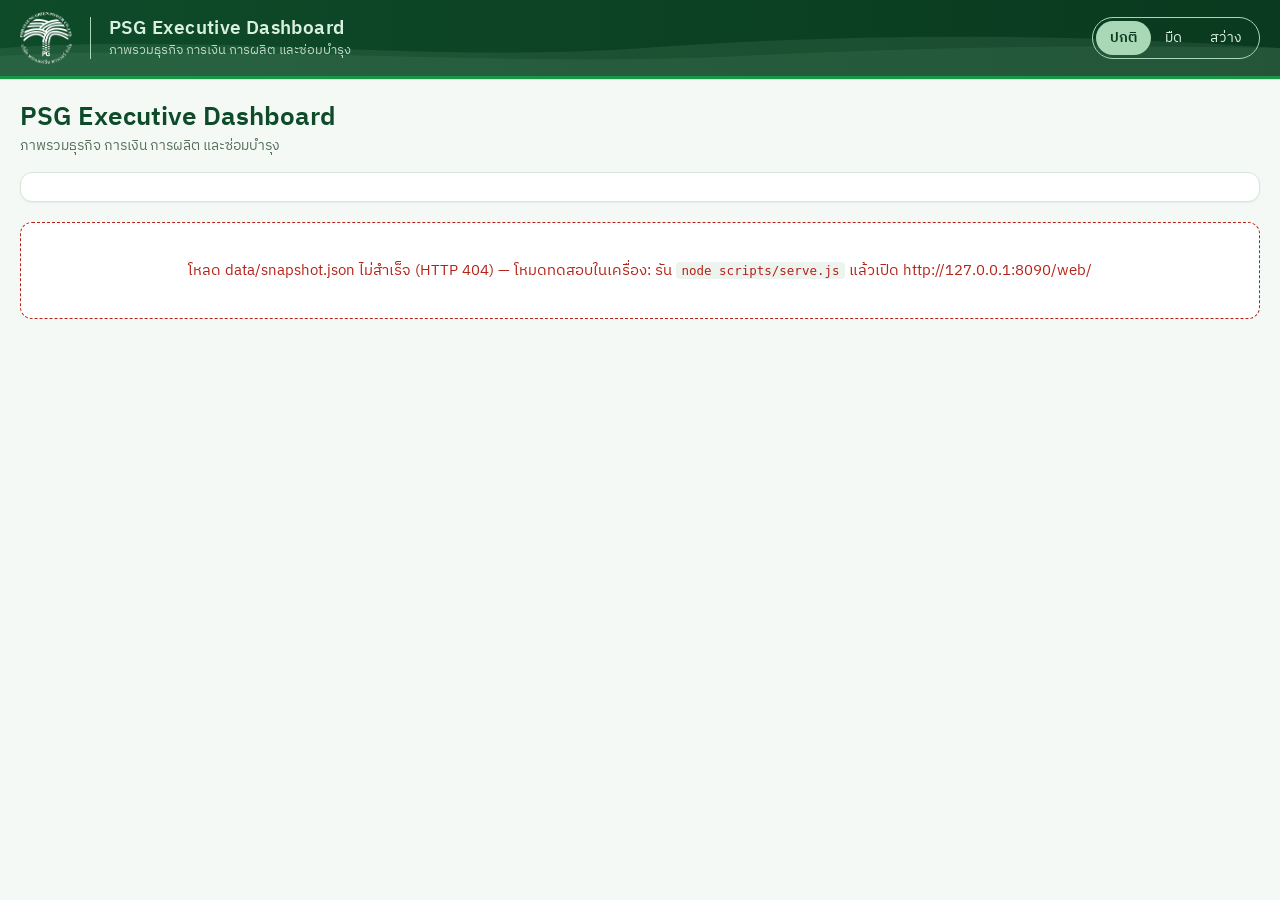
==== web/index.html @ 56c061ea "Initial commit" ====
<!doctype html>
<html lang="th" data-theme="psg">
<head>
<meta charset="utf-8">
<meta name="viewport" content="width=device-width, initial-scale=1">
<meta name="robots" content="noindex, nofollow">
<title>PSG Executive Dashboard</title>
<script>try { var t = localStorage.getItem('psg-theme'); if (t === 'light' || t === 'dark' || t === 'psg') document.documentElement.setAttribute('data-theme', t); } catch (e) {}</script>
<link rel="icon" href="assets/psg-logo.png">
<link rel="stylesheet" href="styles.css">
</head>
<body>
<div id="dash-root">
<header class="band">
  <svg class="band-wave" viewBox="0 0 1440 60" preserveAspectRatio="none" aria-hidden="true"><path class="w1" d="M0 38 C120 26 240 50 360 38 S600 26 720 38 960 50 1080 38 1320 26 1440 38 1680 50 1800 38 2040 26 2160 38 2400 50 2520 38 2760 26 2880 38 V60 H0Z"/><path class="w2" d="M0 44 C140 34 280 54 420 44 S700 34 840 44 1120 54 1260 44 1540 34 1680 44 1960 54 2100 44 2380 34 2520 44 2800 54 2880 44 V60 H0Z"/></svg>
  <div class="band-in">
    <div class="brand">
      <img class="logo-d" src="assets/psg-logo-light.png" alt="Phrasaeng Green Power" width="52" height="52"><img class="logo-l" src="assets/psg-logo.png" alt="" width="52" height="52">
      <div class="brand-txt"><b>PSG Executive Dashboard</b><span>ภาพรวมธุรกิจ การเงิน การผลิต และซ่อมบำรุง</span></div>
    </div>
    <div class="band-right">
      <div class="seg" role="group" aria-label="ธีมการแสดงผล" id="theme">
        <button type="button" data-t="psg">ปกติ</button><button type="button" data-t="dark">มืด</button><button type="button" data-t="light">สว่าง</button>
      </div>
      <span class="who" id="who" hidden></span>
      <button type="button" class="btn-out" id="logout" hidden>ออกจากระบบ</button>
    </div>
  </div>
</header>
<div class="navbar"><nav class="tabs" id="tabs" aria-label="หน้ารายงาน"></nav></div>
<div class="pagehead"><div><h1 id="ptitle">PSG Executive Dashboard</h1><p id="psub">ภาพรวมธุรกิจ การเงิน การผลิต และซ่อมบำรุง</p></div><div class="status" id="status"></div></div>
<div class="filterbar"><div class="filters" id="filters"></div></div>
<main id="main" class="main"><div class="state">กำลังโหลดข้อมูล…</div></main>
<footer class="foot" id="foot"></footer>
<div class="modal" id="modal" hidden role="dialog" aria-modal="true" aria-labelledby="modal-title"><div class="modal-box" id="modal-box"></div></div>
</div>
<script src="metrics.js"></script>
<script src="app.js"></script>
</body>
</html>
---- web/styles.css ----
@font-face { font-family: 'Plex Thai'; font-weight: 400; src: url(fonts/ibm-plex-sans-thai-thai-400-normal.woff2) format('woff2'); unicode-range: U+0E01-0E5B, U+200C-200D, U+25CC; font-display: swap; }
@font-face { font-family: 'Plex Thai'; font-weight: 400; src: url(fonts/ibm-plex-sans-thai-latin-400-normal.woff2) format('woff2'); font-display: swap; }
@font-face { font-family: 'Plex Thai'; font-weight: 500; src: url(fonts/ibm-plex-sans-thai-thai-500-normal.woff2) format('woff2'); unicode-range: U+0E01-0E5B, U+200C-200D, U+25CC; font-display: swap; }
@font-face { font-family: 'Plex Thai'; font-weight: 500; src: url(fonts/ibm-plex-sans-thai-latin-500-normal.woff2) format('woff2'); font-display: swap; }
@font-face { font-family: 'Plex Thai'; font-weight: 600; src: url(fonts/ibm-plex-sans-thai-thai-600-normal.woff2) format('woff2'); unicode-range: U+0E01-0E5B, U+200C-200D, U+25CC; font-display: swap; }
@font-face { font-family: 'Plex Thai'; font-weight: 600; src: url(fonts/ibm-plex-sans-thai-latin-600-normal.woff2) format('woff2'); font-display: swap; }
:root, :root[data-theme="psg"] {
  --navy: #0E4B29; --blue: #179645; --mid: #4DAF6E; --sky: #A8D8B5; --pale: #E3F2E7;
  --bg: #F4F9F5; --card: #FFFFFF; --line: #D6E6DA; --ink: #17301F; --muted: #56705D;
  --warn: #B4561A; --warnbg: #FCEFE4; --bad: #B42318; --badbg: #FCEBEA; --ok: #13803D; --na: #7F9186;
  --band: #0E4B29; --band2: #0A3A1F; --bar1: #179645; --bar2: #0E4B29; --bar3: #A8D8B5; --barded: #E8A15E; --line2: #C8641E; --chem: #2A8C7B; --grid: #E2EEE5; --track: #E9F3EC;
  --hover: #F1F8F3; --sel: #E8F4EC; --insbg: #F7FBF8; --inswarn: #FFF8F1; --shadow: 0 1px 2px rgba(14, 75, 41, .06); --input: #FFFFFF; --chip2: #EDF3EF; --bandtxt: #D9F0E0; --wave: #A8D8B5;
  color-scheme: light;
}
:root[data-theme="light"] {
  --navy: #1F2A24; --blue: #179645; --mid: #5BAF78; --sky: #9CCFAE; --pale: #EEF5F0;
  --bg: #FFFFFF; --card: #FFFFFF; --line: #E3E8E5; --ink: #1A1F1C; --muted: #5C6660;
  --warn: #B4561A; --warnbg: #FDF2E8; --bad: #B42318; --badbg: #FCEBEA; --ok: #13803D; --na: #848E88;
  --band: #FFFFFF; --band2: #F3F7F4; --bar1: #179645; --bar2: #1F2A24; --bar3: #B9DFC5; --barded: #E8A15E; --line2: #C8641E; --chem: #2A8C7B; --grid: #EDF1EE; --track: #EFF3F0;
  --hover: #F5F8F6; --sel: #EEF5F0; --insbg: #FAFBFA; --inswarn: #FFF9F3; --shadow: 0 1px 2px rgba(0, 0, 0, .05); --input: #FFFFFF; --chip2: #F0F3F1; --bandtxt: #3E4A43; --wave: #179645;
  color-scheme: light;
}
:root[data-theme="dark"] {
  --navy: #CFEAD7; --blue: #4CC27A; --mid: #5DBB80; --sky: #7FC897; --pale: #1B3626;
  --bg: #0B1510; --card: #12201A; --line: #22362B; --ink: #E2EFE6; --muted: #9DB5A5; --warn: #F0A060; --warnbg: #3A2614; --bad: #F08A80; --badbg: #3A1A18; --ok: #6FD39A; --na: #7D9184;
  --band: #08130D; --band2: #0E2418; --bar1: #4CC27A; --bar2: #A8D8B5; --bar3: #2E5B3F; --barded: #D98A4E; --line2: #F0A060; --chem: #5CC2AD; --grid: #1F3127; --track: #1A2B21;
  --hover: #183024; --sel: #173022; --insbg: #152519; --inswarn: #2A2118; --shadow: 0 1px 2px rgba(0, 0, 0, .35); --input: #0E1A14; --chip2: #1A2B21; --bandtxt: #BFE3CB; --wave: #4CC27A;
  color-scheme: dark;
}
* { box-sizing: border-box; }
html { -webkit-text-size-adjust: 100%; }
body { margin: 0; background: var(--bg); color: var(--ink); font-family: 'Plex Thai', 'Sarabun', 'Leelawadee UI', Tahoma, sans-serif; font-size: 15px; line-height: 1.55; }
h1, h2, h3, p { margin: 0; }
button, select, input { font: inherit; color: inherit; }
.num { font-variant-numeric: tabular-nums; }
.band { background: linear-gradient(90deg, var(--band), var(--band2)); color: var(--bandtxt); border-bottom: 3px solid var(--blue); position: relative; overflow: hidden; }
.band-in { position: relative; z-index: 1; }
.band-wave { position: absolute; left: 0; bottom: 0; width: 200%; height: 100%; pointer-events: none; }
.band-wave path { fill: var(--wave); }
.band-wave .w1 { opacity: .10; animation: wave 14s linear infinite; }
.band-wave .w2 { opacity: .07; animation: wave 22s linear infinite reverse; }
@keyframes wave { from { transform: translateX(0); } to { transform: translateX(-50%); } }
.band-in { max-width: 1320px; margin: 0 auto; padding: 12px 20px; display: flex; flex-wrap: wrap; gap: 12px 24px; align-items: center; justify-content: space-between; }
.brand { display: flex; align-items: center; gap: 18px; min-width: 0; }
.brand img { height: 46px; width: auto; flex: none; }
.brand-txt { display: flex; flex-direction: column; border-left: 1px solid var(--sky); padding-left: 18px; line-height: 1.3; }
.brand-txt b { font-weight: 600; font-size: 19px; letter-spacing: .02em; color: var(--bandtxt); }
.brand-txt span { font-size: 13px; color: var(--bandtxt); opacity: .85; }
.band-right { display: flex; flex-wrap: wrap; align-items: center; gap: 12px; }
.seg { display: inline-flex; padding: 3px; border: 1px solid var(--sky); border-radius: 999px; }
.seg button { min-height: 34px; padding: 0 14px; border: 0; border-radius: 999px; background: transparent; color: var(--bandtxt); cursor: pointer; font-size: 14px; }
.seg button[aria-pressed="true"] { background: var(--sky); color: #0A3A1F; font-weight: 600; }
.who { font-size: 13.5px; color: var(--bandtxt); max-width: 220px; overflow: hidden; text-overflow: ellipsis; white-space: nowrap; }
.btn-out { min-height: 40px; padding: 0 16px; border: 1px solid var(--sky); border-radius: 6px; background: transparent; color: var(--bandtxt); cursor: pointer; font-size: 14px; }
.btn-out:hover { background: rgba(168, 216, 181, .15); }
.navbar { background: var(--card); border-bottom: 1px solid var(--line); }
.tabs { max-width: 1320px; margin: 0 auto; padding: 0 20px; display: flex; gap: 2px; overflow-x: auto; }
.tabs a { padding: 12px 14px; color: var(--muted); text-decoration: none; font-weight: 500; white-space: nowrap; border-bottom: 3px solid transparent; transition: color .2s, border-color .2s; }
.tabs a:hover { color: var(--navy); }
.tabs a[aria-current=page] { color: var(--navy); border-bottom-color: var(--blue); }
.pagehead { max-width: 1320px; margin: 0 auto; padding: 22px 20px 0; display: flex; flex-wrap: wrap; gap: 10px 20px; align-items: end; justify-content: space-between; }
.pagehead h1 { font-size: 26px; font-weight: 600; color: var(--navy); line-height: 1.25; }
.pagehead p { color: var(--muted); font-size: 14px; }
.status { display: flex; flex-wrap: wrap; gap: 8px; font-size: 13px; justify-content: flex-end; }
.filterbar { max-width: 1320px; margin: 16px auto 0; padding: 0 20px; }
.filters { background: var(--card); border: 1px solid var(--line); border-radius: 12px; padding: 14px 18px; display: flex; flex-wrap: wrap; gap: 12px 16px; align-items: end; box-shadow: var(--shadow); }
.filters label { display: flex; flex-direction: column; gap: 3px; font-size: 13px; color: var(--muted); min-width: 140px; }
.filters label.grow { flex: 1 1 260px; }
.filters select, .btn { min-height: 42px; padding: 0 12px; border: 1px solid var(--line); border-radius: 8px; background: var(--input); font-size: 14.5px; color: var(--ink); }
.btn { cursor: pointer; font-weight: 500; color: var(--navy); }
.btn:hover { border-color: var(--mid); }
.btn:disabled { opacity: .5; cursor: default; }
.btn.primary { background: var(--band); border-color: var(--band); color: #fff; }
.filters .hint { flex-basis: 100%; font-size: 13px; color: var(--muted); border-top: 1px solid var(--line); padding-top: 10px; }
.chip { display: inline-flex; align-items: center; gap: 6px; padding: 3px 10px; border-radius: 999px; background: var(--pale); color: var(--navy); white-space: nowrap; }
.chip.warn { background: var(--warnbg); color: var(--warn); }
.chip.plain { background: var(--chip2); color: var(--muted); }
.chip .dot { width: 8px; height: 8px; border-radius: 50%; background: var(--sky); animation: pulse 2.4s ease-in-out infinite; }
.main { max-width: 1320px; margin: 0 auto; padding: 20px; display: flex; flex-direction: column; gap: 18px; }
.grid { display: grid; gap: 16px; }
.g4 { grid-template-columns: repeat(auto-fit, minmax(235px, 1fr)); }
.g3 { grid-template-columns: repeat(auto-fit, minmax(280px, 1fr)); }
.g2 { grid-template-columns: repeat(auto-fit, minmax(min(100%, 430px), 1fr)); }
.card { background: var(--card); border: 1px solid var(--line); border-radius: 12px; box-shadow: var(--shadow); padding: 18px 20px; min-width: 0; transition: border-color .2s, box-shadow .2s, transform .2s; }
button.card:hover { transform: translateY(-2px); box-shadow: 0 8px 22px rgba(14, 75, 41, .12); }
.card.accent { border-top: 4px solid var(--blue); }
.card.accent.navy { border-top-color: var(--navy); }
.card.accent.sky { border-top-color: var(--sky); }
.card.accent.warn { border-top-color: var(--warn); }
.card h2 { font-size: 17px; font-weight: 600; color: var(--navy); }
.card h3 { font-size: 15px; font-weight: 600; color: var(--navy); }
.sub { color: var(--muted); font-size: 13px; }
.head { display: flex; flex-wrap: wrap; gap: 8px 14px; justify-content: space-between; align-items: start; margin-bottom: 12px; }
.kpi { display: flex; flex-direction: column; gap: 4px; text-align: left; width: 100%; cursor: pointer; }
button.card { font: inherit; color: inherit; }
button.card:hover, .clickable:hover { border-color: var(--mid); }
button.card:focus-visible, .btn:focus-visible, a:focus-visible, select:focus-visible, input:focus-visible { outline: 3px solid var(--sky); outline-offset: 2px; }
.kpi .lab { font-size: 13.5px; color: var(--muted); }
.kpi .val { font-size: 30px; font-weight: 600; color: var(--navy); line-height: 1.15; }
.kpi .val small { font-size: 15px; font-weight: 500; color: var(--muted); }
.kpi .full { font-size: 12.5px; color: var(--muted); }
.kpi .more { font-size: 12.5px; color: var(--blue); margin-top: 2px; }
.delta { font-size: 13px; font-weight: 500; }
.delta.up { color: var(--ok); } .delta.down { color: var(--warn); } .delta.na { color: var(--na); }
.section-title { font-size: 13px; font-weight: 600; letter-spacing: .02em; color: var(--blue); margin: 4px 0 -6px; }
.na { color: var(--na); font-style: normal; }
.tag { display: inline-block; padding: 1px 8px; border-radius: 6px; font-size: 12px; font-weight: 500; background: var(--chip2); color: var(--muted); white-space: nowrap; }
.tag.fact { background: var(--pale); color: var(--navy); } .tag.wait { background: var(--warnbg); color: var(--warn); } .tag.none { background: var(--chip2); color: var(--muted); } .tag.sev { background: var(--badbg); color: var(--bad); }
.insight { border-left: 4px solid var(--blue); padding: 12px 14px; background: var(--insbg); border-radius: 0 10px 10px 0; display: flex; flex-direction: column; gap: 6px; }
.insight.warn { border-left-color: var(--warn); background: var(--inswarn); }
.insight h3 { font-size: 15.5px; }
.insight dl { margin: 0; display: grid; grid-template-columns: 112px 1fr; gap: 3px 10px; font-size: 14px; }
.insight dt { color: var(--muted); } .insight dd { margin: 0; }
.link { background: none; border: 0; padding: 0; color: var(--blue); cursor: pointer; text-decoration: underline; text-underline-offset: 3px; font-size: inherit; text-align: left; }
.tbl-wrap { overflow-x: auto; }
table { width: 100%; border-collapse: collapse; font-size: 14px; }
th { text-align: left; font-weight: 500; color: var(--muted); font-size: 13px; padding: 8px 10px; border-bottom: 1px solid var(--line); white-space: nowrap; }
th.sortable { cursor: pointer; } th.sortable:hover { color: var(--navy); }
td { padding: 8px 10px; border-bottom: 1px solid var(--line); vertical-align: top; }
td.r, th.r { text-align: right; } td.num { font-variant-numeric: tabular-nums; white-space: nowrap; }
tr.rowlink { cursor: pointer; } tr.rowlink:hover td { background: var(--hover); }
tfoot td { font-weight: 600; border-top: 2px solid var(--line); border-bottom: 0; }
.bar-row { display: grid; grid-template-columns: minmax(120px, 230px) 1fr minmax(92px, auto); gap: 10px; align-items: center; padding: 6px 4px; width: 100%; background: none; border: 0; border-radius: 6px; text-align: left; cursor: pointer; }
.g3 .bar-row { grid-template-columns: minmax(110px, 1.3fr) 1fr 44px; }
.bar-row:hover { background: var(--hover); }
.bar-track { height: 14px; background: var(--track); border-radius: 4px; overflow: hidden; display: flex; }
.bar-fill { height: 100%; background: var(--bar1); transform-origin: left; animation: growx .9s cubic-bezier(.2,.7,.2,1) .15s both; } .bar-fill.b2 { background: var(--bar2); } .bar-fill.b3 { background: var(--bar3); } .bar-fill.w { background: var(--warn); }
.legend { display: flex; flex-wrap: wrap; gap: 6px 16px; font-size: 13px; color: var(--muted); }
.legend i { display: inline-block; width: 12px; height: 12px; border-radius: 3px; margin-right: 6px; vertical-align: -1px; }
svg text { font-family: inherit; }
.chart { width: 100%; height: auto; display: block; }
.chart .hit { cursor: pointer; } .chart .hit:hover rect.bg { fill: var(--hover); }
.state { padding: 36px 20px; text-align: center; color: var(--muted); background: var(--card); border: 1px dashed var(--line); border-radius: 12px; }
.main > * { animation: rise .6s cubic-bezier(.2,.7,.2,1) both; }
.main > *:nth-child(2) { animation-delay: .06s; } .main > *:nth-child(3) { animation-delay: .12s; } .main > *:nth-child(4) { animation-delay: .18s; } .main > *:nth-child(5) { animation-delay: .24s; } .main > *:nth-child(n+6) { animation-delay: .3s; }
.grid > .card, .pill3 > .card { animation: rise .6s cubic-bezier(.2,.7,.2,1) both; } .grid > :nth-child(2) { animation-delay: .07s; } .grid > :nth-child(3) { animation-delay: .14s; } .grid > :nth-child(4) { animation-delay: .21s; } .pill3 > :nth-child(2) { animation-delay: .07s; } .pill3 > :nth-child(3) { animation-delay: .14s; }
.chart .gy { transform-box: fill-box; transform-origin: bottom; animation: growy .9s cubic-bezier(.2,.7,.2,1) both; }
.chart .draw { stroke-dasharray: 2400; animation: draw 1.6s cubic-bezier(.2,.7,.2,1) .3s both; }
.chart .fade { animation: fadein .5s ease .9s both; }
.modal:not([hidden]) .modal-box { animation: rise .3s cubic-bezier(.2,.7,.2,1) both; }
@keyframes rise { from { opacity: 0; transform: translateY(14px); } to { opacity: 1; transform: none; } }
@keyframes growx { from { transform: scaleX(0); } to { transform: scaleX(1); } }
@keyframes growy { from { transform: scaleY(0); } to { transform: scaleY(1); } }
@keyframes draw { from { stroke-dashoffset: 2400; } to { stroke-dashoffset: 0; } }
@keyframes fadein { from { opacity: 0; } to { opacity: 1; } }
/* ---- ลูกเล่นเพิ่ม: แถบกราฟ แถวตาราง Insight และแท็บ ---- */
.bar-row { animation: rise .5s cubic-bezier(.2,.7,.2,1) both; }
.bar-row:nth-child(2) { animation-delay: .04s; } .bar-row:nth-child(3) { animation-delay: .08s; } .bar-row:nth-child(4) { animation-delay: .12s; } .bar-row:nth-child(5) { animation-delay: .16s; } .bar-row:nth-child(6) { animation-delay: .2s; } .bar-row:nth-child(n+7) { animation-delay: .24s; }
.insight { animation: rise .6s cubic-bezier(.2,.7,.2,1) both; transition: transform .2s, box-shadow .2s; }
.insight:nth-child(2) { animation-delay: .08s; } .insight:nth-child(3) { animation-delay: .16s; } .insight:nth-child(4) { animation-delay: .24s; } .insight:nth-child(5) { animation-delay: .32s; }
.insight:hover { transform: translateX(3px); }
tbody tr { animation: fadein .4s ease both; }
tbody tr:nth-child(n+2) { animation-delay: .03s; } tbody tr:nth-child(n+4) { animation-delay: .06s; } tbody tr:nth-child(n+7) { animation-delay: .1s; }
.tabs a { position: relative; }
.tabs a::after { content: ''; position: absolute; left: 14px; right: 14px; bottom: -3px; height: 3px; background: var(--blue); transform: scaleX(0); transition: transform .3s cubic-bezier(.2,.7,.2,1); }
.tabs a:hover::after { transform: scaleX(.5); } .tabs a[aria-current=page]::after { transform: scaleX(1); }
.tabs a[aria-current=page] { border-bottom-color: transparent; }
.kpi .val { font-variant-numeric: tabular-nums; }
@keyframes pulse { 0%, 100% { box-shadow: 0 0 0 0 rgba(23, 150, 69, .45); } 50% { box-shadow: 0 0 0 6px rgba(23, 150, 69, 0); } }
.no-anim .bar-row, .no-anim .insight, .no-anim tbody tr, .no-anim .main > *, .no-anim .grid > .card, .no-anim .pill3 > .card, .no-anim .bar-fill, .no-anim .chart .gy, .no-anim .chart .draw, .no-anim .chart .fade { animation: none !important; }
@media (prefers-reduced-motion: reduce) { *, *::before, *::after { animation: none !important; transition: none !important; } }
.state.err { color: var(--bad); border-color: var(--bad); }
.empty { padding: 18px; border: 1px dashed var(--line); border-radius: 10px; color: var(--muted); background: var(--insbg); font-size: 14px; }
.note { font-size: 13px; color: var(--muted); }
.cols { display: flex; flex-wrap: wrap; gap: 8px 18px; }
.tools { display: flex; flex-wrap: wrap; gap: 8px; align-items: center; }
.tools input[type=search], .tools select { min-height: 38px; padding: 0 12px; border: 1px solid var(--line); border-radius: 8px; min-width: 200px; background: var(--input); color: var(--ink); }
.pager { display: flex; gap: 8px; align-items: center; justify-content: flex-end; margin-top: 10px; font-size: 13.5px; color: var(--muted); }
.modal { position: fixed; inset: 0; background: rgba(15, 30, 50, .45); display: flex; align-items: flex-start; justify-content: center; padding: 4vh 16px; z-index: 20; overflow-y: auto; }
.modal[hidden] { display: none; }
.modal-box { background: var(--card); border-radius: 14px; width: min(1180px, 100%); padding: 20px 22px; box-shadow: 0 20px 50px rgba(15, 30, 50, .25); }
.foot { max-width: 1320px; margin: 0 auto; padding: 4px 20px 32px; color: var(--muted); font-size: 12.5px; }
.pill3 { display: grid; grid-template-columns: repeat(auto-fit, minmax(290px, 1fr)); gap: 16px; }
.mini { display: flex; flex-direction: column; gap: 8px; }
.mini .row { display: flex; justify-content: space-between; gap: 12px; font-size: 14px; border-bottom: 1px dashed var(--line); padding-bottom: 6px; }
.mini .row b { font-weight: 600; color: var(--navy); white-space: nowrap; }
@media (max-width: 720px) { .kpi .val { font-size: 26px; } .insight dl { grid-template-columns: 1fr; } .bar-row { grid-template-columns: 1fr; gap: 2px; } .main { padding: 14px; } }
@media print {
  @page { size: A4 landscape; margin: 10mm; }
  html:root:root {
  --navy: #0E4B29 !important; --blue: #179645 !important; --mid: #4DAF6E !important; --sky: #A8D8B5 !important; --pale: #E3F2E7 !important;
  --bg: #F4F9F5 !important; --card: #FFFFFF !important; --line: #D6E6DA !important; --ink: #17301F !important; --muted: #56705D !important;
  --warn: #B4561A !important; --warnbg: #FCEFE4 !important; --bad: #B42318 !important; --badbg: #FCEBEA !important; --ok: #13803D !important; --na: #7F9186 !important;
  --band: #0E4B29 !important; --band2: #0A3A1F !important; --bar1: #179645 !important; --bar2: #0E4B29 !important; --bar3: #A8D8B5 !important; --barded: #E8A15E !important; --line2: #C8641E !important; --chem: #2A8C7B !important; --grid: #E2EEE5 !important; --track: #E9F3EC !important;
  --hover: #F1F8F3 !important; --sel: #E8F4EC !important; --insbg: #F7FBF8 !important; --inswarn: #FFF8F1 !important; --shadow: 0 1px 2px rgba(14, 75, 41, .06) !important; --input: #FFFFFF !important; --chip2: #EDF3EF !important; --bandtxt: #D9F0E0 !important; --wave: #A8D8B5 !important;
  
   }
  body { background: #fff; font-size: 11.5px; zoom: 0.8; }
  .filters, .tabs, .navbar, .seg, .btn-out, .who, .btn, .more, .modal, .tools, .pager, .no-print { display: none !important; } * { animation: none !important; } .band { background: #17365D !important; -webkit-print-color-adjust: exact; print-color-adjust: exact; } .pagehead { padding: 8px 0 0; } .filterbar { display: none; }
  .main { padding: 0; display: block; max-width: none; } .main > * { margin-bottom: 8px; } .chart { max-height: 58mm; } .status { justify-content: flex-start; } .foot { padding: 0; } .card { box-shadow: none; break-inside: avoid; padding: 10px 12px; }
  .kpi .val { font-size: 22px; } .grid { gap: 8px; } .insight { break-inside: avoid; }
}

.bar-fill.c { background: var(--chem); }
.kpi .two { display: flex; gap: 14px; flex-wrap: wrap; font-size: 12.5px; color: var(--muted); }
.tools select { max-width: 100%; min-width: 0; } .tools { flex-wrap: wrap; min-width: 0; }

/* ---- PSG เพิ่มเติม ---- */
:root[data-theme="light"] .brand img { filter: none; }
.band .brand img { height: 52px; }
.tip { position: absolute; z-index: 30; max-width: 340px; padding: 8px 10px; background: var(--card); color: var(--ink); border: 1px solid var(--line); border-left: 3px solid var(--blue); border-radius: 8px; box-shadow: 0 8px 24px rgba(0, 0, 0, .15); font-size: 13px; pointer-events: none; }
.seg2 { display: inline-flex; gap: 4px; padding: 4px; background: var(--card); border: 1px solid var(--line); border-radius: 999px; align-self: flex-start; flex-wrap: wrap; }
.seg2 button { min-height: 38px; padding: 0 16px; border: 0; border-radius: 999px; background: transparent; color: var(--muted); cursor: pointer; font-weight: 500; }
.seg2 button[aria-selected="true"] { background: var(--blue); color: #fff; }
tr.sum td { font-weight: 600; background: var(--insbg); }
td.neg { color: var(--warn); }
.tag.bad { background: var(--badbg); color: var(--bad); }
.link-row { width: 100%; background: none; border: 0; border-bottom: 1px dashed var(--line); padding: 0 0 6px; cursor: pointer; text-align: left; font: inherit; color: inherit; }
.link-row:hover span { color: var(--blue); }
.card.accent { border-top: 4px solid var(--blue); }
.kpi .val .v { font-variant-numeric: tabular-nums; }
code { font-size: 12.5px; background: var(--chip2); padding: 1px 5px; border-radius: 4px; }
.chart .hit:focus { outline: none; } .chart .hit:focus rect.bg { fill: var(--sel) !important; }
.kpi .tag { white-space: normal; text-align: left; }
.logo-l { display: none; } :root[data-theme="light"] .logo-l { display: block; } :root[data-theme="light"] .logo-d { display: none; }
:root[data-theme="light"] .seg button[aria-pressed="true"] { background: var(--blue); color: #fff; }
:root[data-theme="light"] .band-wave { opacity: .45; }
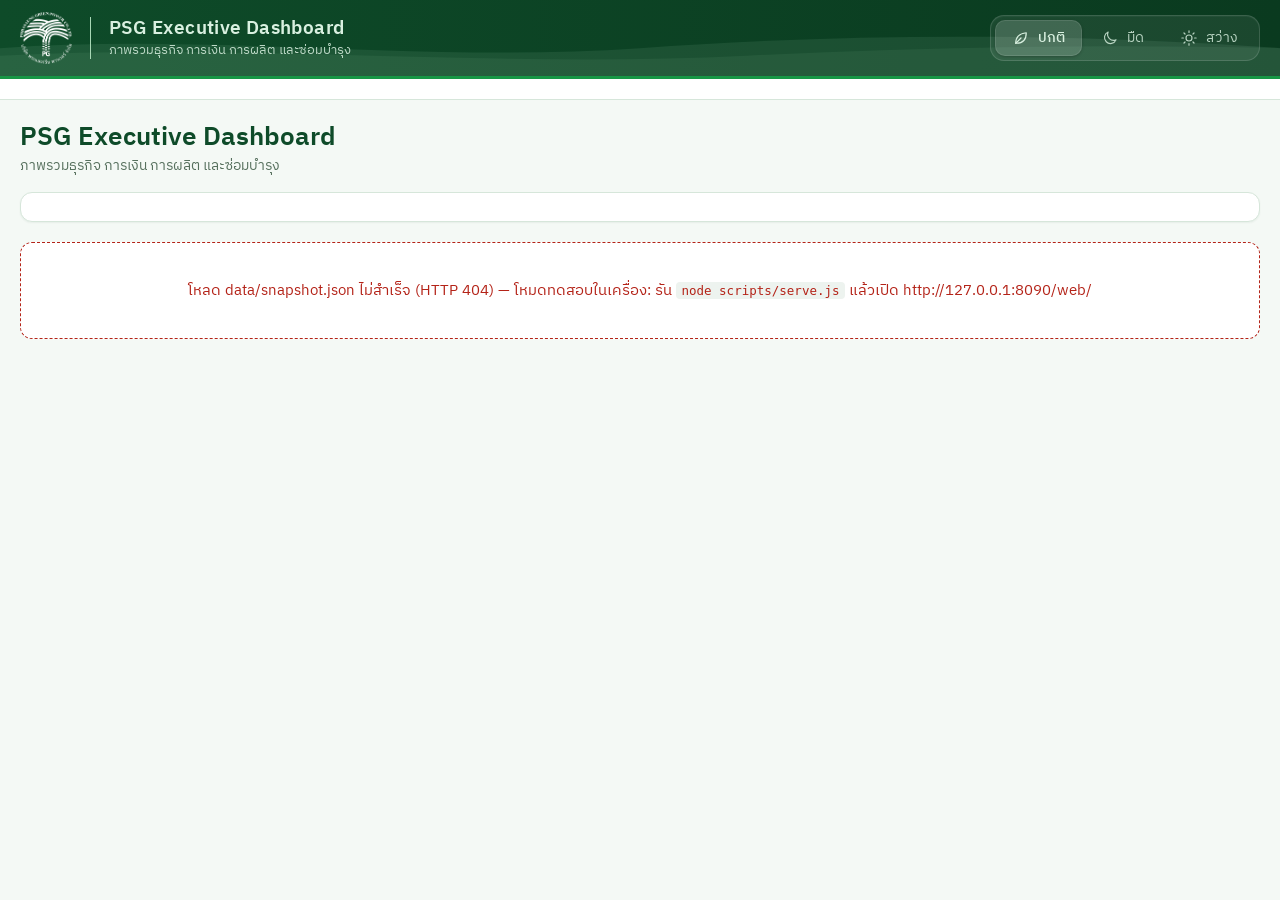
==== commit 42107238: "styles" ====
--- a/web/index.html
+++ b/web/index.html
@@ -20,7 +20,7 @@
     </div>
     <div class="band-right">
       <div class="seg" role="group" aria-label="ธีมการแสดงผล" id="theme">
-        <button type="button" data-t="psg">ปกติ</button><button type="button" data-t="dark">มืด</button><button type="button" data-t="light">สว่าง</button>
+        <button type="button" data-t="psg"><svg viewBox="0 0 24 24" width="18" height="18" aria-hidden="true" focusable="false" fill="none" stroke="currentColor" stroke-width="1.6" stroke-linecap="round" stroke-linejoin="round"><path d="M5 19c0-8 5-13 14-14 0 9-5 14-13 14"/><path d="M5 19l7-7"/></svg><span>ปกติ</span></button><button type="button" data-t="dark"><svg viewBox="0 0 24 24" width="18" height="18" aria-hidden="true" focusable="false" fill="none" stroke="currentColor" stroke-width="1.6" stroke-linecap="round" stroke-linejoin="round"><path d="M20 14.5A8 8 0 0 1 9.5 4a8 8 0 1 0 10.5 10.5z"/></svg><span>มืด</span></button><button type="button" data-t="light"><svg viewBox="0 0 24 24" width="18" height="18" aria-hidden="true" focusable="false" fill="none" stroke="currentColor" stroke-width="1.6" stroke-linecap="round" stroke-linejoin="round"><circle cx="12" cy="12" r="4"/><path d="M12 2.5v2M12 19.5v2M2.5 12h2M19.5 12h2M5.3 5.3l1.4 1.4M17.3 17.3l1.4 1.4M5.3 18.7l1.4-1.4M17.3 6.7l1.4-1.4"/></svg><span>สว่าง</span></button>
       </div>
       <span class="who" id="who" hidden></span>
       <button type="button" class="btn-out" id="logout" hidden>ออกจากระบบ</button>
--- a/web/styles.css
+++ b/web/styles.css
@@ -47,9 +47,13 @@
 .brand-txt b { font-weight: 600; font-size: 19px; letter-spacing: .02em; color: var(--bandtxt); }
 .brand-txt span { font-size: 13px; color: var(--bandtxt); opacity: .85; }
 .band-right { display: flex; flex-wrap: wrap; align-items: center; gap: 12px; }
-.seg { display: inline-flex; padding: 3px; border: 1px solid var(--sky); border-radius: 999px; }
-.seg button { min-height: 34px; padding: 0 14px; border: 0; border-radius: 999px; background: transparent; color: var(--bandtxt); cursor: pointer; font-size: 14px; }
-.seg button[aria-pressed="true"] { background: var(--sky); color: #0A3A1F; font-weight: 600; }
+/* ตัวเลือกธีม — แบบ segmented control (track โปร่ง + ปุ่มที่เลือกยกขึ้นเบา ๆ) */
+.seg { display: inline-flex; gap: 2px; padding: 4px; border-radius: 14px; background: rgba(255, 255, 255, .07); border: 1px solid rgba(255, 255, 255, .14); box-shadow: inset 0 1px 0 rgba(255, 255, 255, .04); }
+.seg button { display: inline-flex; align-items: center; gap: 8px; min-height: 36px; padding: 0 16px; border: 1px solid transparent; border-radius: 10px; background: transparent; color: var(--bandtxt); opacity: .82; cursor: pointer; font: inherit; font-size: 14px; transition: background-color .18s ease, opacity .18s ease, box-shadow .18s ease; }
+.seg button svg { flex: none; }
+.seg button:hover { opacity: 1; background: rgba(255, 255, 255, .06); }
+.seg button:focus-visible { outline: 2px solid var(--sky); outline-offset: 1px; }
+.seg button[aria-pressed="true"] { opacity: 1; background: rgba(255, 255, 255, .16); border-color: rgba(255, 255, 255, .10); box-shadow: 0 1px 3px rgba(0, 0, 0, .22); font-weight: 500; }
 .who { font-size: 13.5px; color: var(--bandtxt); max-width: 220px; overflow: hidden; text-overflow: ellipsis; white-space: nowrap; }
 .btn-out { min-height: 40px; padding: 0 16px; border: 1px solid var(--sky); border-radius: 6px; background: transparent; color: var(--bandtxt); cursor: pointer; font-size: 14px; }
 .btn-out:hover { background: rgba(168, 216, 181, .15); }
@@ -162,6 +166,8 @@
 .state.err { color: var(--bad); border-color: var(--bad); }
 .empty { padding: 18px; border: 1px dashed var(--line); border-radius: 10px; color: var(--muted); background: var(--insbg); font-size: 14px; }
 .note { font-size: 13px; color: var(--muted); }
+/* แถบบอกช่วงข้อมูลของหน้าที่ไม่มีตัวเลือกช่วงงวด — อยู่ท้ายหน้า ให้การ์ด KPI ขึ้นก่อน */
+.note-bar { background: var(--card); border: 1px solid var(--line); border-radius: 12px; padding: 13px 18px; box-shadow: var(--shadow); }
 .cols { display: flex; flex-wrap: wrap; gap: 8px 18px; }
 .tools { display: flex; flex-wrap: wrap; gap: 8px; align-items: center; }
 .tools input[type=search], .tools select { min-height: 38px; padding: 0 12px; border: 1px solid var(--line); border-radius: 8px; min-width: 200px; background: var(--input); color: var(--ink); }
@@ -187,7 +193,7 @@
    }
   body { background: #fff; font-size: 11.5px; zoom: 0.8; }
   .filters, .tabs, .navbar, .seg, .btn-out, .who, .btn, .more, .modal, .tools, .pager, .no-print { display: none !important; } * { animation: none !important; } .band { background: #17365D !important; -webkit-print-color-adjust: exact; print-color-adjust: exact; } .pagehead { padding: 8px 0 0; } .filterbar { display: none; }
-  .main { padding: 0; display: block; max-width: none; } .main > * { margin-bottom: 8px; } .chart { max-height: 58mm; } .status { justify-content: flex-start; } .foot { padding: 0; } .card { box-shadow: none; break-inside: avoid; padding: 10px 12px; }
+  .main { padding: 0; display: block; max-width: none; } .main > * { margin-bottom: 8px; } .chart { max-height: 58mm; } .status { justify-content: flex-start; } .foot { padding: 0; } .card { box-shadow: none; break-inside: avoid; padding: 10px 12px; } .note-bar { border: 0; box-shadow: none; padding: 0; }
   .kpi .val { font-size: 22px; } .grid { gap: 8px; } .insight { break-inside: avoid; }
 }
 
@@ -213,5 +219,44 @@
 .chart .hit:focus { outline: none; } .chart .hit:focus rect.bg { fill: var(--sel) !important; }
 .kpi .tag { white-space: normal; text-align: left; }
 .logo-l { display: none; } :root[data-theme="light"] .logo-l { display: block; } :root[data-theme="light"] .logo-d { display: none; }
-:root[data-theme="light"] .seg button[aria-pressed="true"] { background: var(--blue); color: #fff; }
+:root[data-theme="light"] .seg { background: #EEF2EF; border-color: #DDE5DF; box-shadow: none; }
+:root[data-theme="light"] .seg button:hover { background: rgba(0, 0, 0, .04); }
+:root[data-theme="light"] .seg button[aria-pressed="true"] { background: #FFFFFF; color: var(--navy); border-color: #DDE5DF; box-shadow: 0 1px 3px rgba(0, 0, 0, .10); }
+:root[data-theme="light"] .seg button:focus-visible { outline-color: var(--blue); }
+@media (max-width: 560px) { .seg button { padding: 0 11px; gap: 6px; } }
+@media (prefers-reduced-motion: reduce) { .seg button { transition: none; } }
 :root[data-theme="light"] .band-wave { opacity: .45; }
+.grid.g5 { grid-template-columns: repeat(5, minmax(0, 1fr)); }
+@media (max-width: 1280px) { .grid.g5 { grid-template-columns: repeat(3, minmax(0, 1fr)); } }
+@media (max-width: 760px) { .grid.g5 { grid-template-columns: 1fr; } }
+/* ---- หน้าโครงการ (ClickUp hierarchy) ---- */
+.tree-in { display: inline-flex; align-items: flex-start; gap: 6px; }
+.tgl { width: 26px; height: 26px; flex: none; border: 1px solid var(--line); border-radius: 6px; background: var(--card); color: var(--ink); cursor: pointer; line-height: 1; font-size: 13px; }
+.tgl:hover { border-color: var(--blue); color: var(--blue); }
+.tgl-sp { width: 26px; flex: none; display: inline-block; }
+tr.tree.d0 td { background: var(--insbg); }
+.flag { font-size: 12.5px; color: var(--warn); line-height: 1.45; }
+.flag + .flag { margin-top: 3px; }
+.pre { white-space: pre-wrap; margin-top: 4px; max-width: 420px; }
+details summary { cursor: pointer; color: var(--blue); font-size: 13px; }
+td a, .insight a { color: var(--blue); text-decoration: none; } td a:hover, .insight a:hover { text-decoration: underline; }
+button.card.kpi { text-align: left; font: inherit; color: inherit; cursor: pointer; }
+
+/* ---- segmented control แบบเดียวกันทุกหน้า (เมนูหลัก + ตัวสลับมุมมอง) ---- */
+:root, :root[data-theme="psg"] { --segbg: #EAF1EC; --segline: #D9E5DC; --segsel: #FFFFFF; --segshadow: 0 1px 3px rgba(14, 75, 41, .12); }
+:root[data-theme="light"] { --segbg: #EEF2EF; --segline: #DDE5DF; --segsel: #FFFFFF; --segshadow: 0 1px 3px rgba(0, 0, 0, .10); }
+:root[data-theme="dark"] { --segbg: rgba(255, 255, 255, .04); --segline: rgba(255, 255, 255, .10); --segsel: rgba(255, 255, 255, .11); --segshadow: 0 1px 3px rgba(0, 0, 0, .35); }
+.navbar { border-bottom: 1px solid var(--line); }
+.tabs { padding: 10px 20px; scrollbar-width: thin; }
+.tabs .track, .seg2 { display: inline-flex; gap: 2px; padding: 4px; border-radius: 14px; background: var(--segbg); border: 1px solid var(--segline); }
+.tabs .track { flex: none; }
+.tabs a, .seg2 button { display: inline-flex; align-items: center; gap: 6px; min-height: 36px; padding: 0 16px; border: 1px solid transparent; border-radius: 10px; background: transparent; color: var(--muted); font: inherit; font-size: 14.5px; font-weight: 400; white-space: nowrap; cursor: pointer; text-decoration: none; transition: background-color .18s ease, color .18s ease, box-shadow .18s ease; }
+.tabs a:hover, .seg2 button:hover { color: var(--ink); background: var(--hover); }
+.tabs a[aria-current=page], .seg2 button[aria-selected="true"] { color: var(--navy); background: var(--segsel); border-color: var(--segline); box-shadow: var(--segshadow); font-weight: 500; }
+.tabs a:focus-visible, .seg2 button:focus-visible { outline: 2px solid var(--blue); outline-offset: 1px; }
+.tabs a::after, .tabs a:hover::after, .tabs a[aria-current=page]::after { content: none; }
+.tabs a, .tabs a[aria-current=page] { border-bottom-width: 1px; }
+.seg2 { align-self: flex-start; flex-wrap: wrap; }
+.seg2 button .note { font-size: 12px; color: var(--muted); margin-left: 2px; }
+@media (max-width: 560px) { .tabs a, .seg2 button { padding: 0 12px; } }
+@media (prefers-reduced-motion: reduce) { .tabs a, .seg2 button { transition: none; } }
